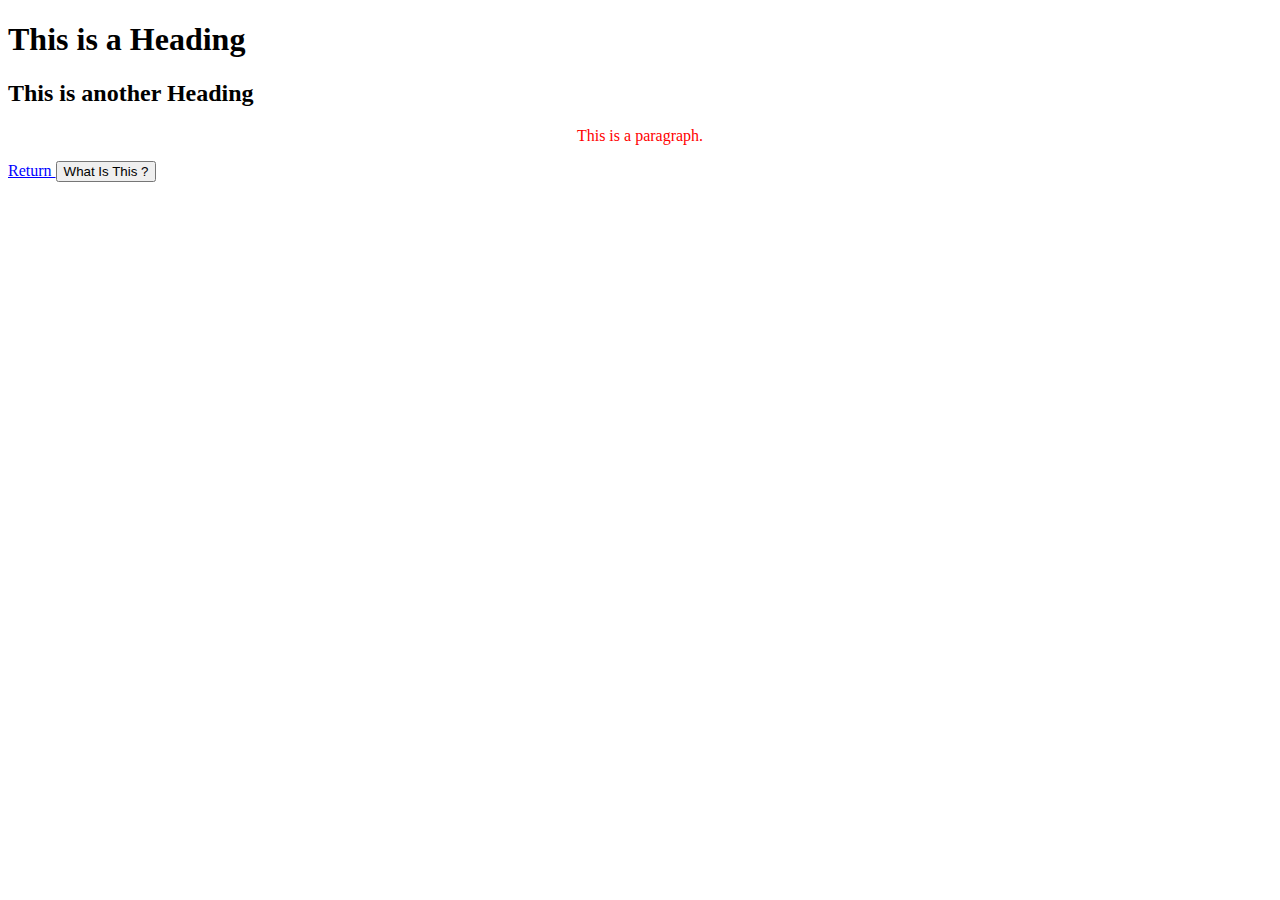
==== folder/index2.html @ a133ba5d "Laptop auto pushed" ====
<!DOCTYPE html>
<html>
<head>
  <style>
p {
  color: red;
  text-align: center;
} 
   a{
     color: blue;
     text-align: center;
</style>
<title>Testing Test Page</title>
 <script>
function myFunction() {
  document.getElementById("demo").innerHTML = "You found my neat Website , Congratulations!!! ";
}
</script>
</head>
<body>

<h1>This is a Heading</h1>
<h2>This is another Heading</h2>
<p id="demo">This is a paragraph.</p>
<a href="https://foally.github.io/">Return </a>

<button type="button" onclick="myFunction()">What Is This ?</button>
</body>
</html>
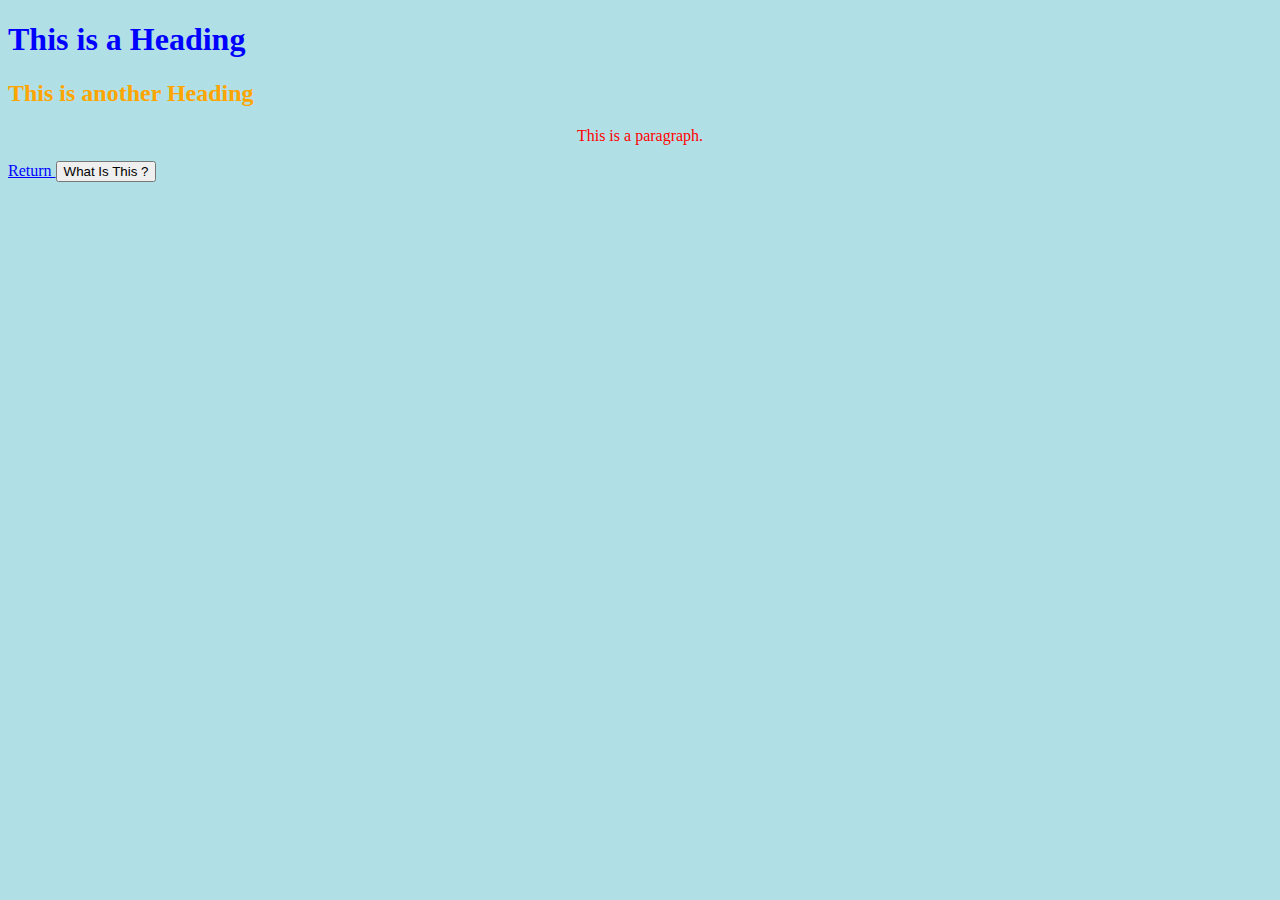
==== commit 4491239c: "Laptop auto pushed" ====
--- a/folder/index2.html
+++ b/folder/index2.html
@@ -1,6 +1,7 @@
 <!DOCTYPE html>
 <html>
 <head>
+    <link rel="stylesheet" href="style.css">
   <style>
 p {
   color: red;
--- a/folder/style.css
+++ b/folder/style.css
@@ -0,0 +1,12 @@
+body {
+    background-color: powderblue;
+  }
+  h1 {
+    color: blue;
+  }
+  h2 {
+      color: orange;
+  }
+  p {
+    color: red;
+  }
